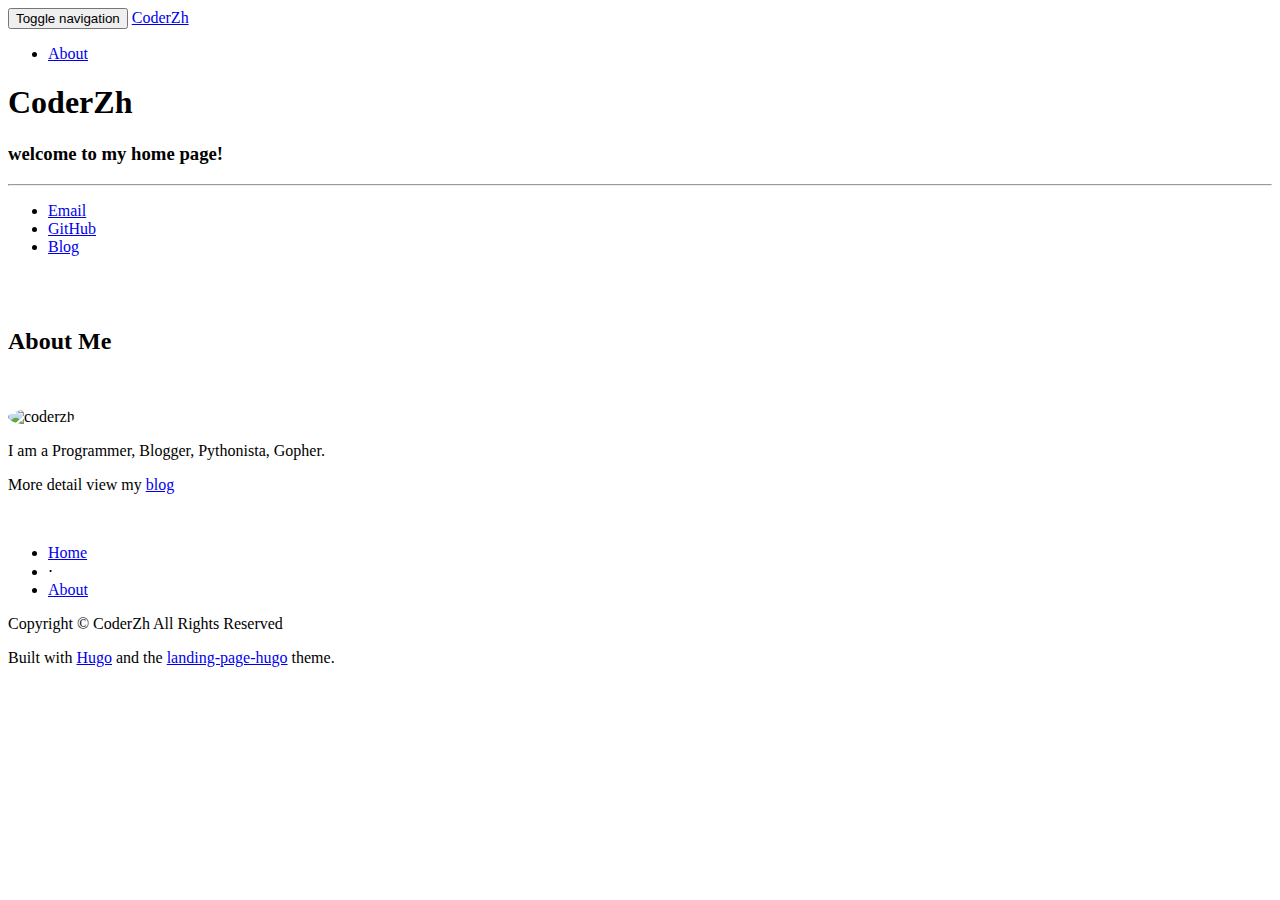
==== index.html @ da6b3d01 "add coderzh.com homepage" ====
<!DOCTYPE html>
<html>
<head>
    <meta charset="utf-8">
    <meta http-equiv="X-UA-Compatible" content="IE=edge">
    <meta name="viewport" content="width=device-width, initial-scale=1">
    <meta name="description" content="coderzh's homepage">
    <meta name="author" content="coderzh">
    <base href="http://www.coderzh.com">
    <title>CoderZh</title>
    <link href="http://www.coderzh.com/css/bootstrap.min.css" rel="stylesheet">
    <link href="http://www.coderzh.com/css/landing-page.css" rel="stylesheet">
    <link href="http://www.coderzh.com/font-awesome-4.1.0/css/font-awesome.min.css" rel="stylesheet" type="text/css">
</head>
<body>

<nav class="navbar navbar-default navbar-fixed-top" role="navigation">
    <div class="container">
        
        <div class="navbar-header page-scroll">
            <button type="button" class="navbar-toggle" data-toggle="collapse" data-target="#bs-example-navbar-collapse-1">
                <span class="sr-only">Toggle navigation</span>
                <span class="icon-bar"></span>
                <span class="icon-bar"></span>
                <span class="icon-bar"></span>
            </button>
            <a class="page-scroll navbar-brand" href="http://www.coderzh.com/">CoderZh</a>
        </div>
        
        <div class="collapse navbar-collapse" id="bs-example-navbar-collapse-1">
            <ul class="nav navbar-nav navbar-right">
                <li>
                    <a class="page-scroll" href="#about">About</a>
                </li>
            </ul>
        </div>
        
    </div>
    
</nav>

<section id="intro">
	
	<div class="intro-header">
	    <div class="container">
		<div class="row">
		    <div class="col-lg-12">
			<div class="intro-message">
			    <h1>CoderZh</h1>
			    <h3>welcome to my home page!</h3>
			    <hr class="intro-divider">
			    <ul class="list-inline intro-social-buttons">
				        
	<li>
		<a href="mailto:pythonzh@gmail.com" class="btn btn-default btn-lg">
			<i class="fa fa-envelope-o fa-fw"></i>
			<span class="network-name">Email</span>
		</a>
	</li>

	<li>
		<a href="https://github.com/coderzh" class="btn btn-default btn-lg">
			<i class="fa fa-github fa-fw"></i>
			<span class="network-name">GitHub</span>
		</a>
	</li>

	<li>
		<a href="http://blog.coderzh.com" class="btn btn-default btn-lg">
			<i class="fa fa-book fa-fw"></i>
			<span class="network-name">Blog</span>
		</a>
	</li>


			    </ul>
			</div>
		    </div>
		</div>
	    </div>
	    
	</div>
	
</section>

<section id="about" class="container content-section text-center">

	<div class="row">
		<div class="col-lg-8 col-lg-offset-2">
			<br/><br/><h2>About Me</h2><br/><p><img style="border-radius: 50%;width:72px;height:72px;margin:0 auto;" alt="coderzh" src="http://www.coderzh.com/img/coderzh.jpg"></img></p>

<p>I am a Programmer, Blogger, Pythonista, Gopher.</p>

<p>More detail view my <a href="http://blog.coderzh.com">blog</a></p>
<br/>
		</div>
	</div>

</section>

<footer>
    <div class="container">
        <div class="row">
            <div class="col-md-8">
                <ul class="list-inline">
                    <li>
                        <a class="page-scroll" href="#intro">Home</a>
                    </li>
                    <li class="footer-menu-divider">&sdot;</li>
                    <li>
                        <a class="page-scroll" href="#about">About</a>
                    </li>
                    
                </ul>
                <p class="copyright text-muted small">Copyright &copy; CoderZh All Rights Reserved</p>
            </div>
            <div class="col-md-4">
		Built with <a href="http://gohugo.io">Hugo</a> and the
		<a href="https://github.com/crakjie/landing-page-hugo">landing-page-hugo</a> 
		theme.
            </div>
        </div>
    </div>
</footer>

<script src="http://www.coderzh.com/js/jquery-1.11.0.js"></script>


<script src="http://www.coderzh.com/js/jquery.easing.min.js"></script>


<script src="http://www.coderzh.com/js/bootstrap.min.js"></script>


<script src="js/landing-page.js"></script>


<p style="display:none">
<script src="http://s4.cnzz.com/stat.php?id=1255412532&web_id=1255412532" language="JavaScript"></script>
</p>
<script>
    var _hmt = _hmt || [];
    (function() {
        var hm = document.createElement("script");
        hm.src = "//hm.baidu.com/hm.js?68fd62d49287d249b4317c5035837c88";
        var s = document.getElementsByTagName("script")[0]; 
        s.parentNode.insertBefore(hm, s);
    })();
</script>


</body>
</html>
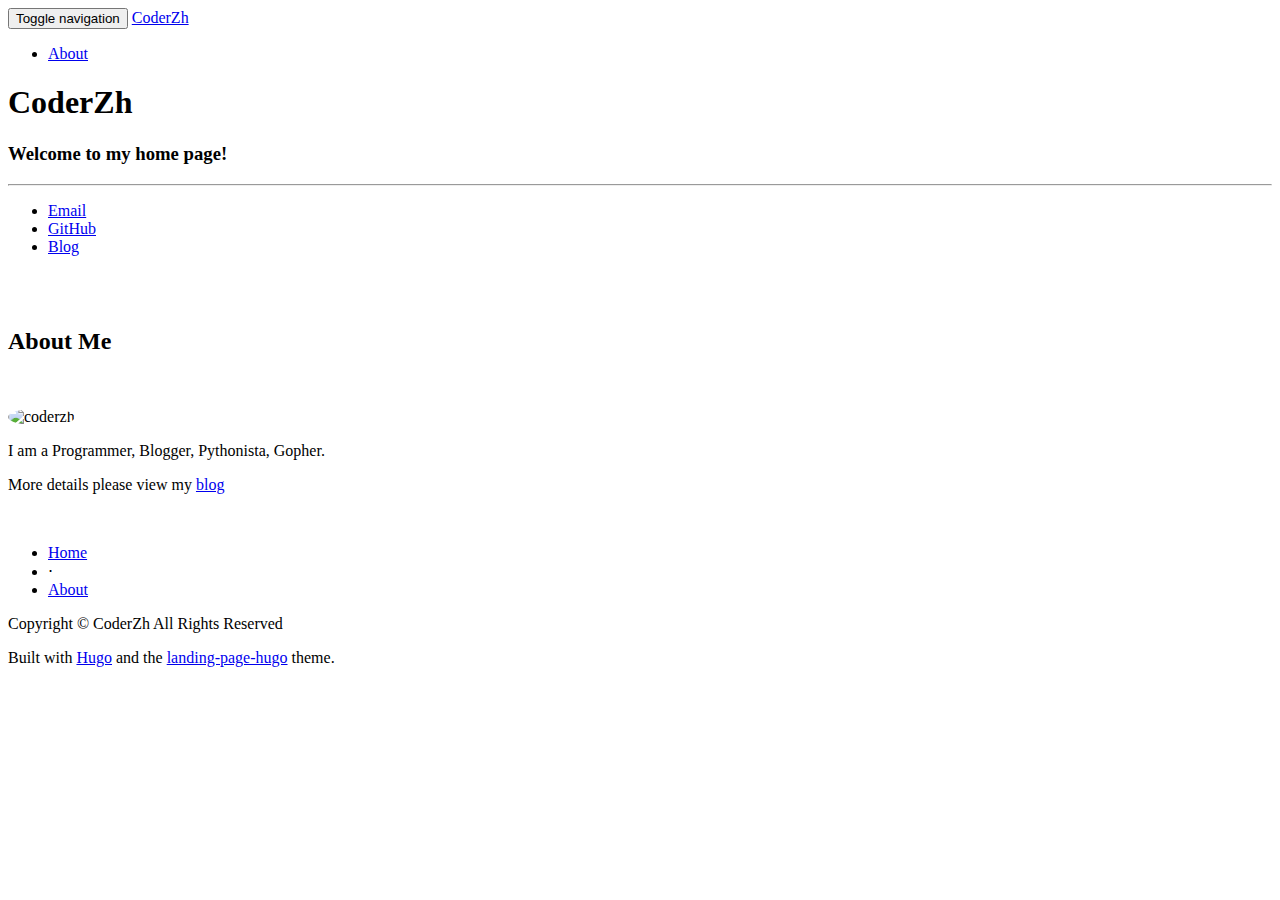
==== commit 95108fa3: "modify words" ====
--- a/index.html
+++ b/index.html
@@ -47,7 +47,7 @@
 		    <div class="col-lg-12">
 			<div class="intro-message">
 			    <h1>CoderZh</h1>
-			    <h3>welcome to my home page!</h3>
+			    <h3>Welcome to my home page!</h3>
 			    <hr class="intro-divider">
 			    <ul class="list-inline intro-social-buttons">
 				        
@@ -66,7 +66,7 @@
 	</li>
 
 	<li>
-		<a href="http://blog.coderzh.com" class="btn btn-default btn-lg">
+		<a href="http://blog.coderzh.com/" class="btn btn-default btn-lg">
 			<i class="fa fa-book fa-fw"></i>
 			<span class="network-name">Blog</span>
 		</a>
@@ -91,7 +91,7 @@
 
 <p>I am a Programmer, Blogger, Pythonista, Gopher.</p>
 
-<p>More detail view my <a href="http://blog.coderzh.com">blog</a></p>
+<p>More details please view my <a href="http://blog.coderzh.com/">blog</a></p>
 <br/>
 		</div>
 	</div>
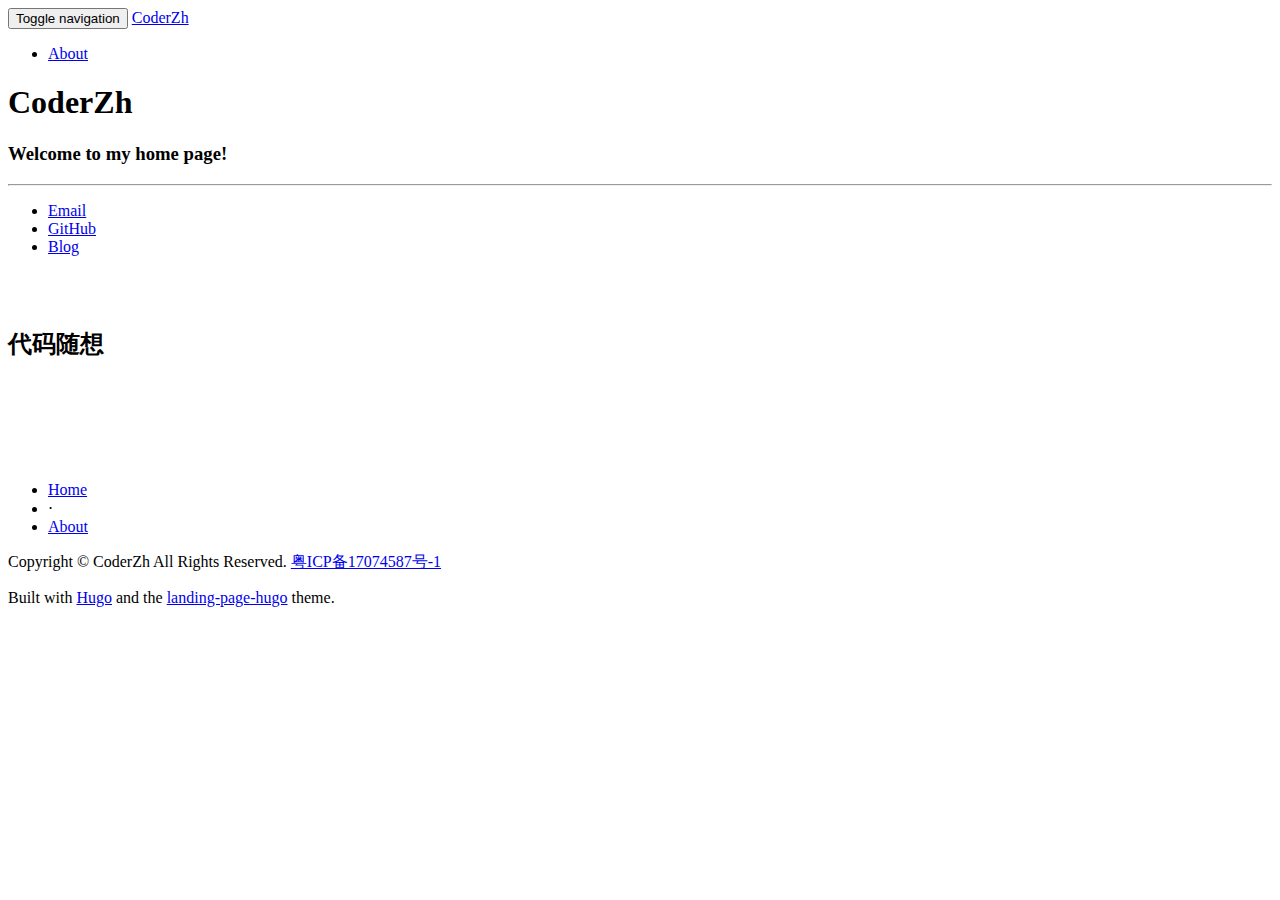
==== commit a45ad16b: "update homepage" ====
--- a/index.html
+++ b/index.html
@@ -1,6 +1,7 @@
 <!DOCTYPE html>
 <html>
 <head>
+	<meta name="generator" content="Hugo 0.80.0" />
     <meta charset="utf-8">
     <meta http-equiv="X-UA-Compatible" content="IE=edge">
     <meta name="viewport" content="width=device-width, initial-scale=1">
@@ -87,11 +88,7 @@
 
 	<div class="row">
 		<div class="col-lg-8 col-lg-offset-2">
-			<br/><br/><h2>About Me</h2><br/><p><img style="border-radius: 50%;width:72px;height:72px;margin:0 auto;" alt="coderzh" src="http://www.coderzh.com/img/coderzh.jpg"></img></p>
-
-<p>I am a Programmer, Blogger, Pythonista, Gopher.</p>
-
-<p>More details please view my <a href="http://blog.coderzh.com/">blog</a></p>
+			<br/><br/><h2>代码随想</h2><br/><p><img src="https://blog.coderzh.com/public/qrcode.jpg" alt=""></p>
 <br/>
 		</div>
 	</div>
@@ -112,7 +109,7 @@
                     </li>
                     
                 </ul>
-                <p class="copyright text-muted small">Copyright &copy; CoderZh All Rights Reserved</p>
+                <p class="copyright text-muted small">Copyright &copy; CoderZh All Rights Reserved. <a href='http://www.miitbeian.gov.cn/'>粤ICP备17074587号-1</a></p>
             </div>
             <div class="col-md-4">
 		Built with <a href="http://gohugo.io">Hugo</a> and the
@@ -139,13 +136,13 @@
 <script src="http://s4.cnzz.com/stat.php?id=1255412532&web_id=1255412532" language="JavaScript"></script>
 </p>
 <script>
-    var _hmt = _hmt || [];
-    (function() {
-        var hm = document.createElement("script");
-        hm.src = "//hm.baidu.com/hm.js?68fd62d49287d249b4317c5035837c88";
-        var s = document.getElementsByTagName("script")[0]; 
-        s.parentNode.insertBefore(hm, s);
-    })();
+var _hmt = _hmt || [];
+(function() {
+  var hm = document.createElement("script");
+  hm.src = "//hm.baidu.com/hm.js?3aaeae572cc5e751eeae978a64bac41e";
+  var s = document.getElementsByTagName("script")[0]; 
+  s.parentNode.insertBefore(hm, s);
+})();
 </script>
 
 
